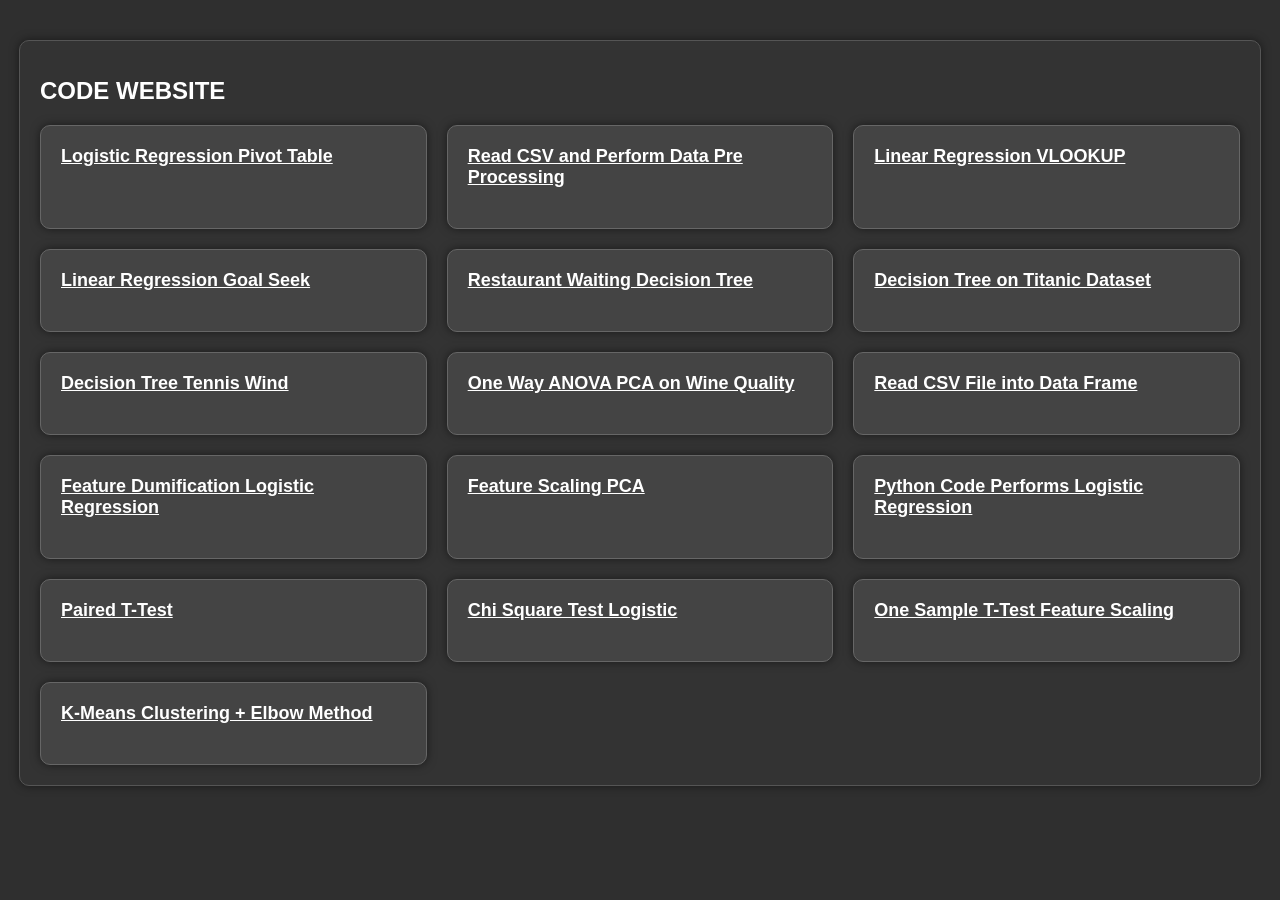
==== index.html @ e2c75e0e "Update index.html" ====
<!DOCTYPE html>
<html lang="en">
<head>
    <title>Cyber PDF File Display</title>
    <link rel="stylesheet" href="styles.css"> <!-- Add a reference to the CSS file -->
</head>
<body>
    <div class="cyber-container">
        <h1 class="cyber-title">CODE WEBSITE</h1>
        <div class="cyber-grid">
            <!-- We'll dynamically add PDF file paths here -->
        </div>
    </div>
    <script src="scripts.js"></script> <!-- Add a reference to the JavaScript file -->
</body>
</html>
---- styles.css ----
body {
    background-color: #2f2f2f;
    font-family: 'Montserrat', sans-serif;
}

.cyber-container {
    max-width: 1200px;
    margin: 40px auto;
    padding: 20px;
    background-color: #333;
    border: 1px solid #555;
    box-shadow: 0 0 10px rgba(0, 0, 0, 0.5);
    border-radius: 10px;
}

.cyber-title {
    font-size: 24px;
    font-weight: bold;
    color: #fff;
    margin-bottom: 20px;
}

.cyber-grid {
    display: grid;
    grid-template-columns: repeat(3, 1fr);
    grid-gap: 20px;
}

.cyber-card {
    background-color: #444;
    padding: 20px;
    border: 1px solid #666;
    border-radius: 10px;
    box-shadow: 0 0 10px rgba(0, 0, 0, 0.5);
    transition: transform 0.2s ease-in-out;
}

.cyber-card:hover {
    transform: scale(1.05);
    box-shadow: 0 0 20px rgba(0, 0, 0, 0.7);
}

.cyber-card .file-name {
    font-size: 18px;
    font-weight: bold;
    color: #fff;
    margin-bottom: 10px;
}

.cyber-card .file-size {
    font-size: 14px;
    color: #ccc;
    margin-bottom: 20px;
}
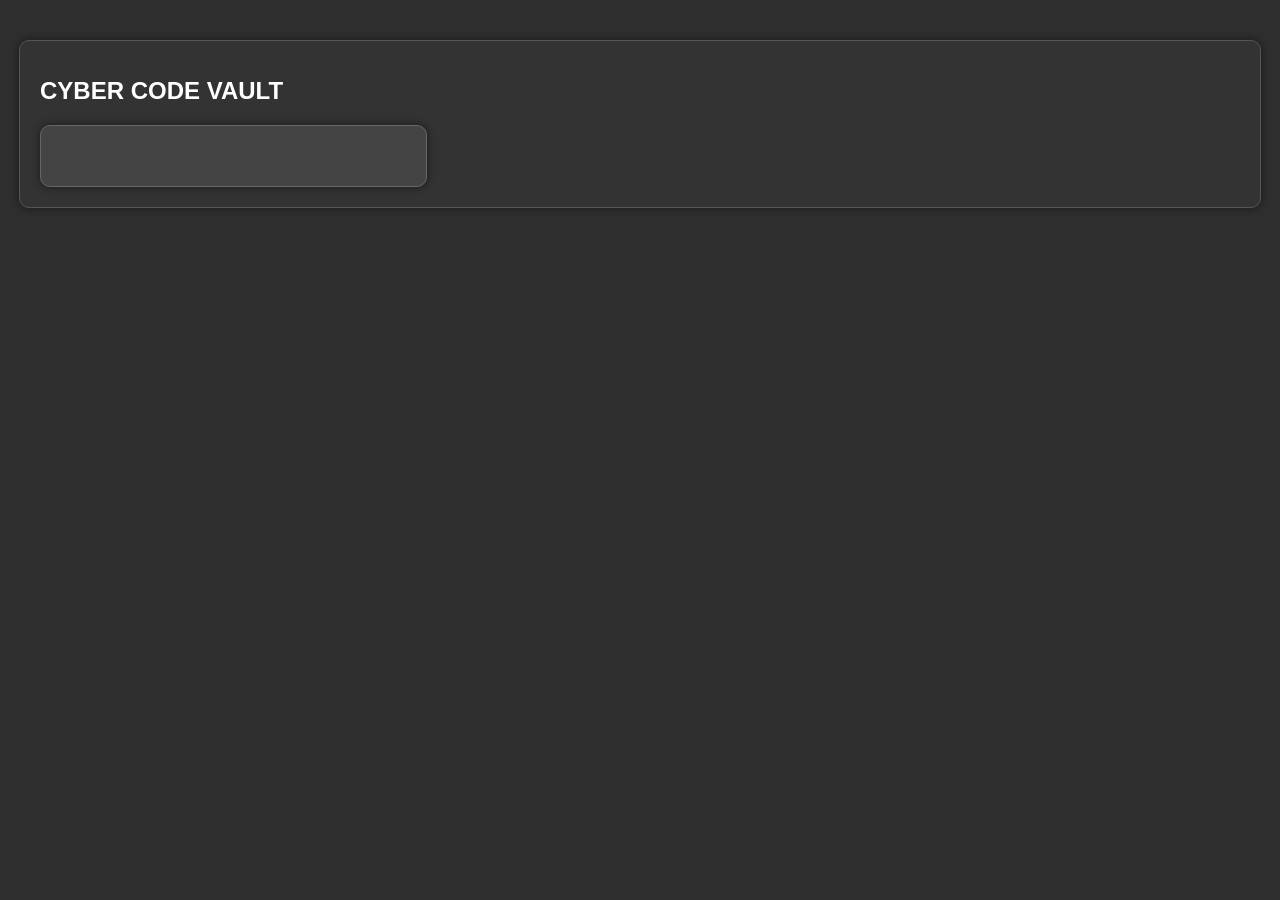
==== commit 5137fcd7: "Update index.html" ====
--- a/index.html
+++ b/index.html
@@ -1,16 +1,26 @@
 <!DOCTYPE html>
 <html lang="en">
+
 <head>
-    <title>Cyber PDF File Display</title>
-    <link rel="stylesheet" href="styles.css"> <!-- Add a reference to the CSS file -->
+    <title>Cyber Code Vault</title>
+    <link rel="stylesheet" href="styles.css">
 </head>
+
 <body>
-    <div class="cyber-container">
-        <h1 class="cyber-title">CODE WEBSITE</h1>
-        <div class="cyber-grid">
-            <!-- We'll dynamically add PDF file paths here -->
-        </div>
+
+<div class="cyber-background"></div>
+
+<div class="cyber-container">
+
+    <h1 class="cyber-title">CYBER CODE VAULT</h1>
+
+    <div class="cyber-grid">
+        <!-- Cards generated from JS -->
     </div>
-    <script src="scripts.js"></script> <!-- Add a reference to the JavaScript file -->
+
+</div>
+
+<script src="scripts.js"></script>
+
 </body>
 </html>
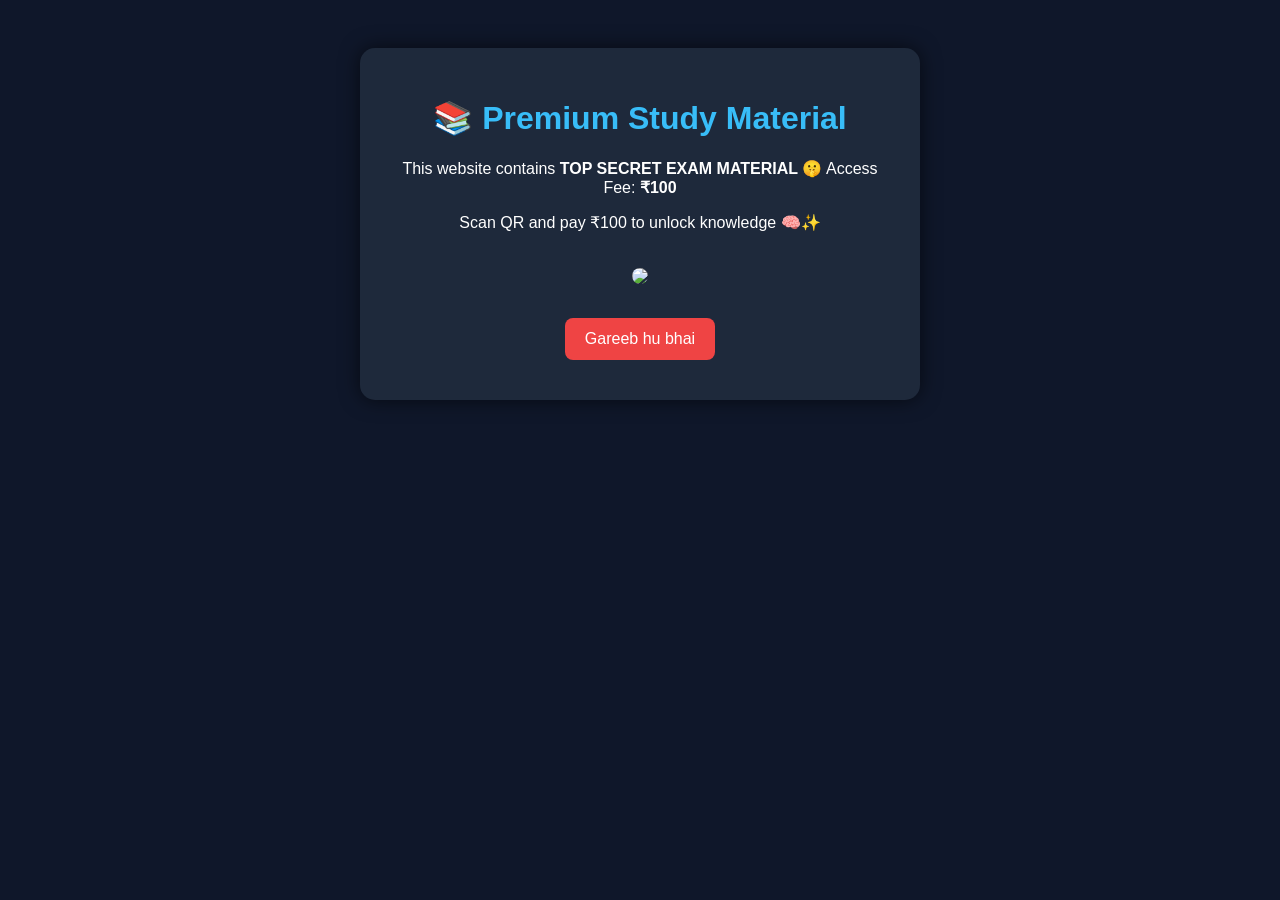
==== commit a4102e71: "Revamp index.html for premium study material site" ====
--- a/index.html
+++ b/index.html
@@ -1,26 +1,128 @@
 <!DOCTYPE html>
 <html lang="en">
+<head>
+<meta charset="UTF-8">
+<title>Premium Study Material 💰</title>
 
-<head>
-    <title>Cyber Code Vault</title>
-    <link rel="stylesheet" href="styles.css">
+<style>
+
+body{
+    background:#0f172a;
+    font-family:Arial;
+    color:white;
+    text-align:center;
+    padding:40px;
+}
+
+.container{
+    background:#1e293b;
+    padding:30px;
+    border-radius:15px;
+    max-width:500px;
+    margin:auto;
+    box-shadow:0 0 20px rgba(0,0,0,0.6);
+}
+
+h1{
+    color:#38bdf8;
+}
+
+.qr{
+    width:220px;
+    margin:20px;
+}
+
+button{
+    padding:12px 20px;
+    margin:10px;
+    border:none;
+    border-radius:8px;
+    font-size:16px;
+    cursor:pointer;
+}
+
+.pay{
+    background:#22c55e;
+    color:white;
+}
+
+.gareeb{
+    background:#ef4444;
+    color:white;
+}
+
+#content{
+    display:none;
+    margin-top:20px;
+}
+
+#meme{
+    display:none;
+    margin-top:20px;
+}
+
+img{
+    max-width:100%;
+    border-radius:10px;
+}
+
+</style>
 </head>
 
 <body>
 
-<div class="cyber-background"></div>
+<div class="container">
 
-<div class="cyber-container">
+<h1>📚 Premium Study Material</h1>
 
-    <h1 class="cyber-title">CYBER CODE VAULT</h1>
+<p>
+This website contains <b>TOP SECRET EXAM MATERIAL</b> 🤫  
+Access Fee: <b>₹100</b>
+</p>
 
-    <div class="cyber-grid">
-        <!-- Cards generated from JS -->
-    </div>
+<p>
+Scan QR and pay ₹100 to unlock knowledge 🧠✨
+</p>
+
+<img src="qrcode.jpeg" class="qr">
+
+<br>
+
+<button class="gareeb" onclick="gareeb()">Gareeb hu bhai</button>
+
+<div id="content">
+
+<h2>Welcome Rich Student 💰</h2>
+
+<p>Congratulations! You unlocked the study material.</p>
+
+<a href="study.html">Open Study Material</a>
 
 </div>
 
-<script src="scripts.js"></script>
+<div id="meme">
+
+<h2>Bhai padhai free nahi hoti 😭</h2>
+
+<img src="https://media.giphy.com/media/v1.Y2lkPTc5MGI3NjExZDZqc2Vzd2RnZmRqZHgzZno1NDRmNG81a3dyNTh3OHN0dGxwNjN3dSZlcD12MV9naWZzX3NlYXJjaCZjdD1n/wy2ApzQIzV1S6dijAN/giphy.gif">
+
+<p>₹100 bhej aur wapas aa 😤</p>
+
+</div>
+
+</div>
+
+<script>
+
+function unlock(){
+    document.getElementById("content").style.display="block";
+}
+
+function gareeb(){
+    document.getElementById("meme").style.display="block";
+}
+
+</script>
 
 </body>
 </html>
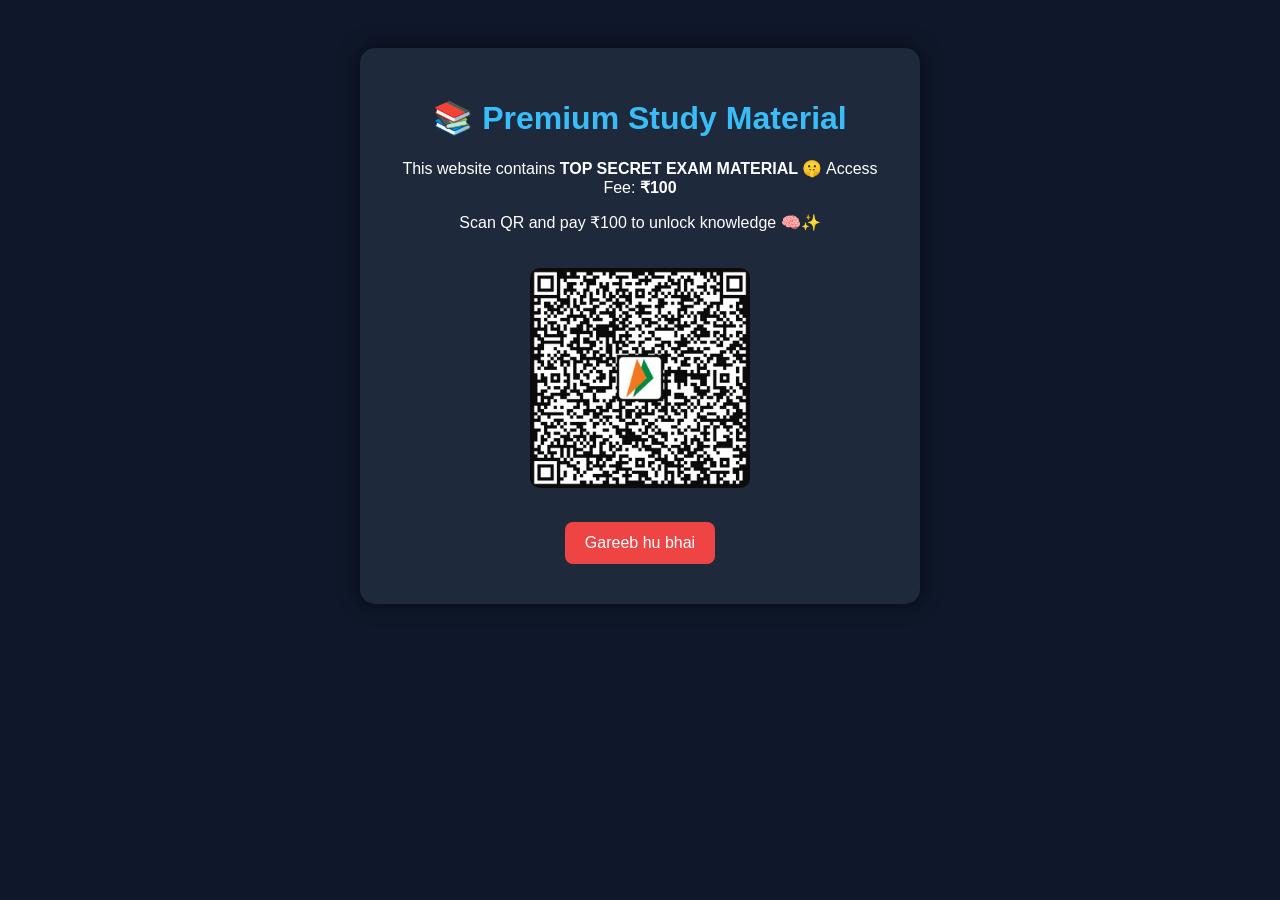
==== commit d1d34d5d: "Update index.html" ====
--- a/index.html
+++ b/index.html
@@ -2,7 +2,7 @@
 <html lang="en">
 <head>
 <meta charset="UTF-8">
-<title>Premium Study Material 💰</title>
+<title>Practical Codes 🧑‍💻</title>
 
 <style>
 
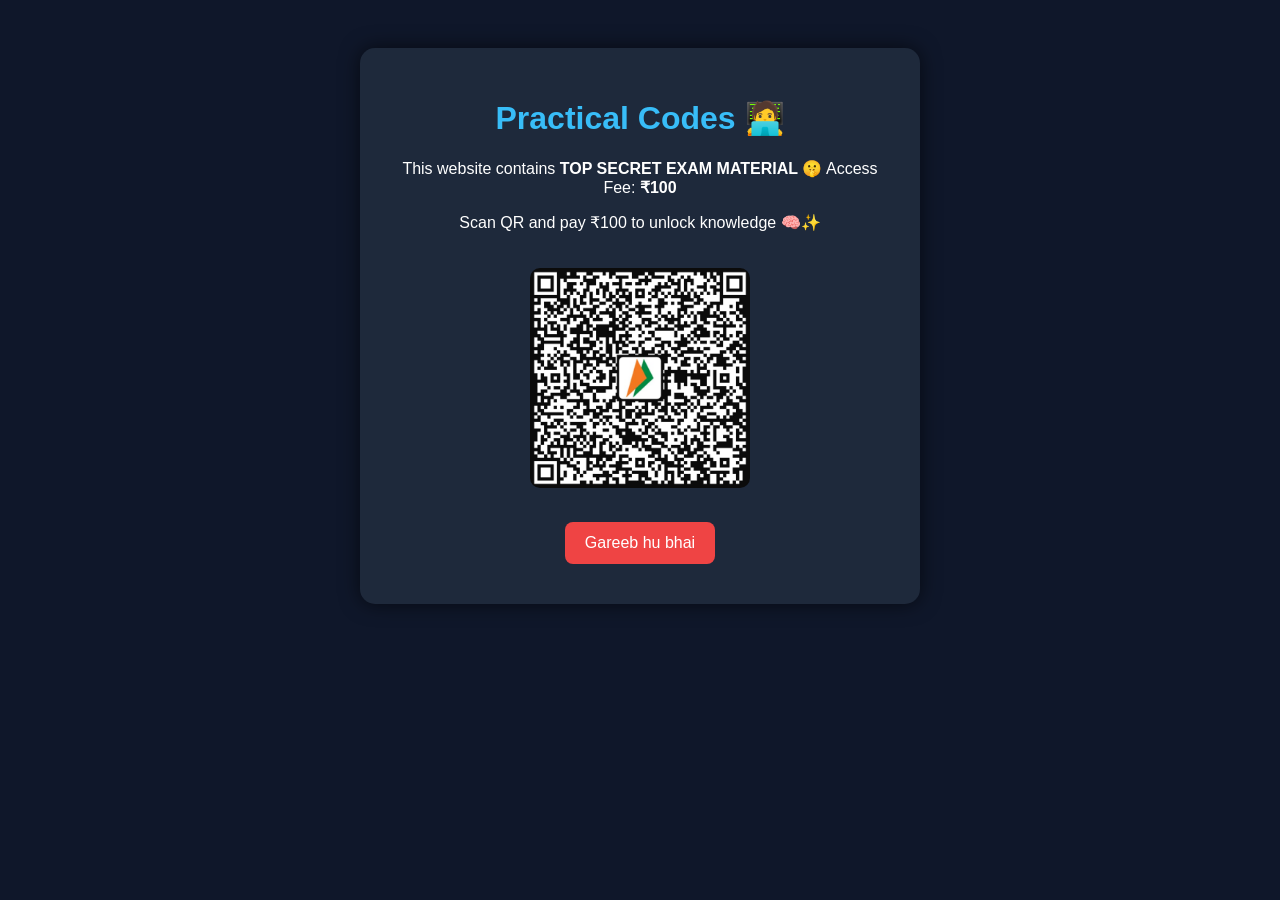
==== commit 18e847b9: "Update index.html" ====
--- a/index.html
+++ b/index.html
@@ -73,7 +73,7 @@
 
 <div class="container">
 
-<h1>📚 Premium Study Material</h1>
+<h1>Practical Codes 🧑‍💻</h1>
 
 <p>
 This website contains <b>TOP SECRET EXAM MATERIAL</b> 🤫  
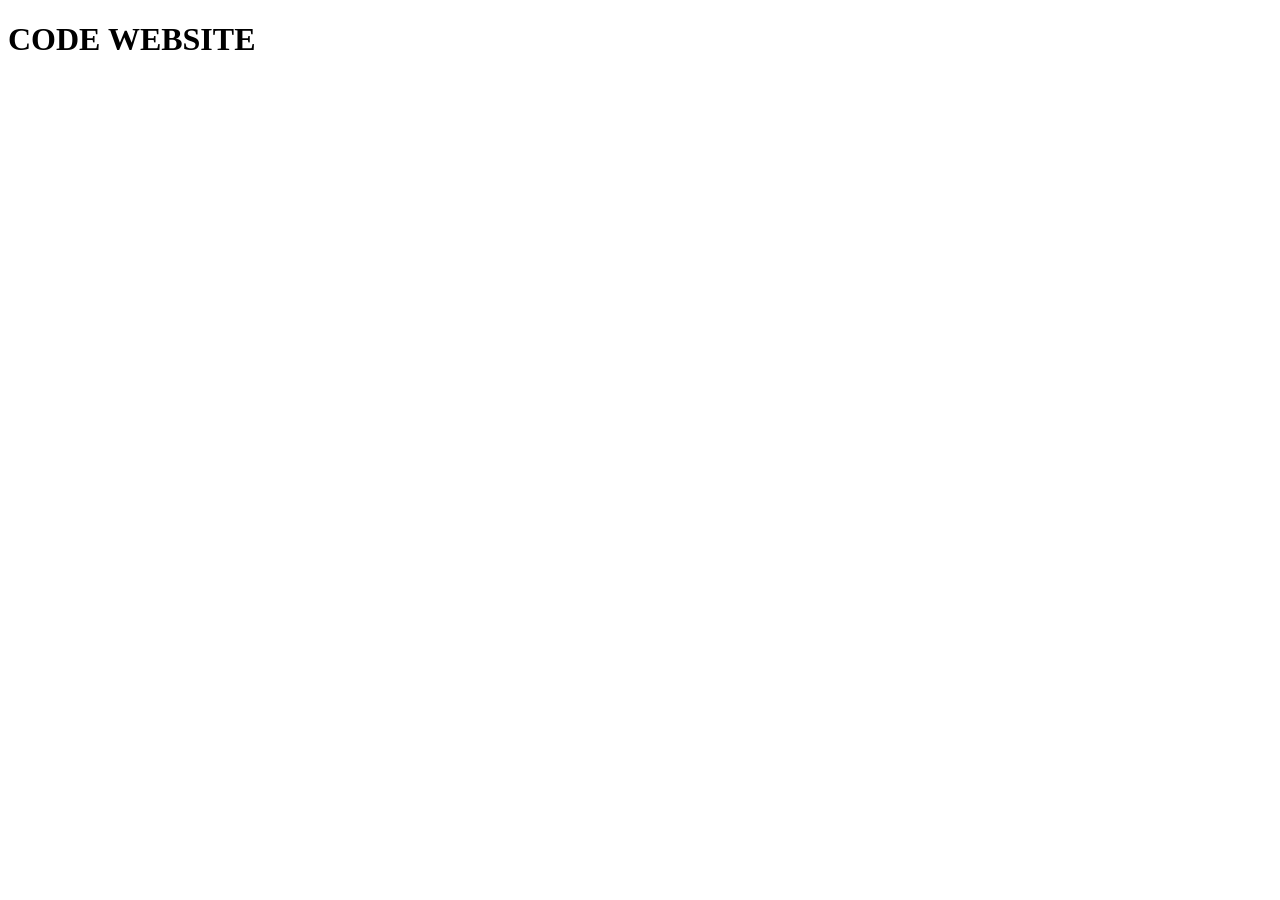
==== commit 043ecbc7: "Update index.html" ====
--- a/index.html
+++ b/index.html
@@ -1,128 +1,16 @@
 <!DOCTYPE html>
 <html lang="en">
 <head>
-<meta charset="UTF-8">
-<title>Practical Codes 🧑‍💻</title>
-
-<style>
-
-body{
-    background:#0f172a;
-    font-family:Arial;
-    color:white;
-    text-align:center;
-    padding:40px;
-}
-
-.container{
-    background:#1e293b;
-    padding:30px;
-    border-radius:15px;
-    max-width:500px;
-    margin:auto;
-    box-shadow:0 0 20px rgba(0,0,0,0.6);
-}
-
-h1{
-    color:#38bdf8;
-}
-
-.qr{
-    width:220px;
-    margin:20px;
-}
-
-button{
-    padding:12px 20px;
-    margin:10px;
-    border:none;
-    border-radius:8px;
-    font-size:16px;
-    cursor:pointer;
-}
-
-.pay{
-    background:#22c55e;
-    color:white;
-}
-
-.gareeb{
-    background:#ef4444;
-    color:white;
-}
-
-#content{
-    display:none;
-    margin-top:20px;
-}
-
-#meme{
-    display:none;
-    margin-top:20px;
-}
-
-img{
-    max-width:100%;
-    border-radius:10px;
-}
-
-</style>
+    <title>Cyber PDF File Display</title>
+    <link rel="stylesheet" href="style.css"> <!-- Add a reference to the CSS file -->
 </head>
-
 <body>
-
-<div class="container">
-
-<h1>Practical Codes 🧑‍💻</h1>
-
-<p>
-This website contains <b>TOP SECRET EXAM MATERIAL</b> 🤫  
-Access Fee: <b>₹100</b>
-</p>
-
-<p>
-Scan QR and pay ₹100 to unlock knowledge 🧠✨
-</p>
-
-<img src="qrcode.jpeg" class="qr">
-
-<br>
-
-<button class="gareeb" onclick="gareeb()">Gareeb hu bhai</button>
-
-<div id="content">
-
-<h2>Welcome Rich Student 💰</h2>
-
-<p>Congratulations! You unlocked the study material.</p>
-
-<a href="study.html">Open Study Material</a>
-
-</div>
-
-<div id="meme">
-
-<h2>Bhai padhai free nahi hoti 😭</h2>
-
-<img src="https://media.giphy.com/media/v1.Y2lkPTc5MGI3NjExZDZqc2Vzd2RnZmRqZHgzZno1NDRmNG81a3dyNTh3OHN0dGxwNjN3dSZlcD12MV9naWZzX3NlYXJjaCZjdD1n/wy2ApzQIzV1S6dijAN/giphy.gif">
-
-<p>₹100 bhej aur wapas aa 😤</p>
-
-</div>
-
-</div>
-
-<script>
-
-function unlock(){
-    document.getElementById("content").style.display="block";
-}
-
-function gareeb(){
-    document.getElementById("meme").style.display="block";
-}
-
-</script>
-
+    <div class="cyber-container">
+        <h1 class="cyber-title">CODE WEBSITE</h1>
+        <div class="cyber-grid">
+            <!-- We'll dynamically add PDF file paths here -->
+        </div>
+    </div>
+    <script src="script.js"></script> <!-- Add a reference to the JavaScript file -->
 </body>
 </html>
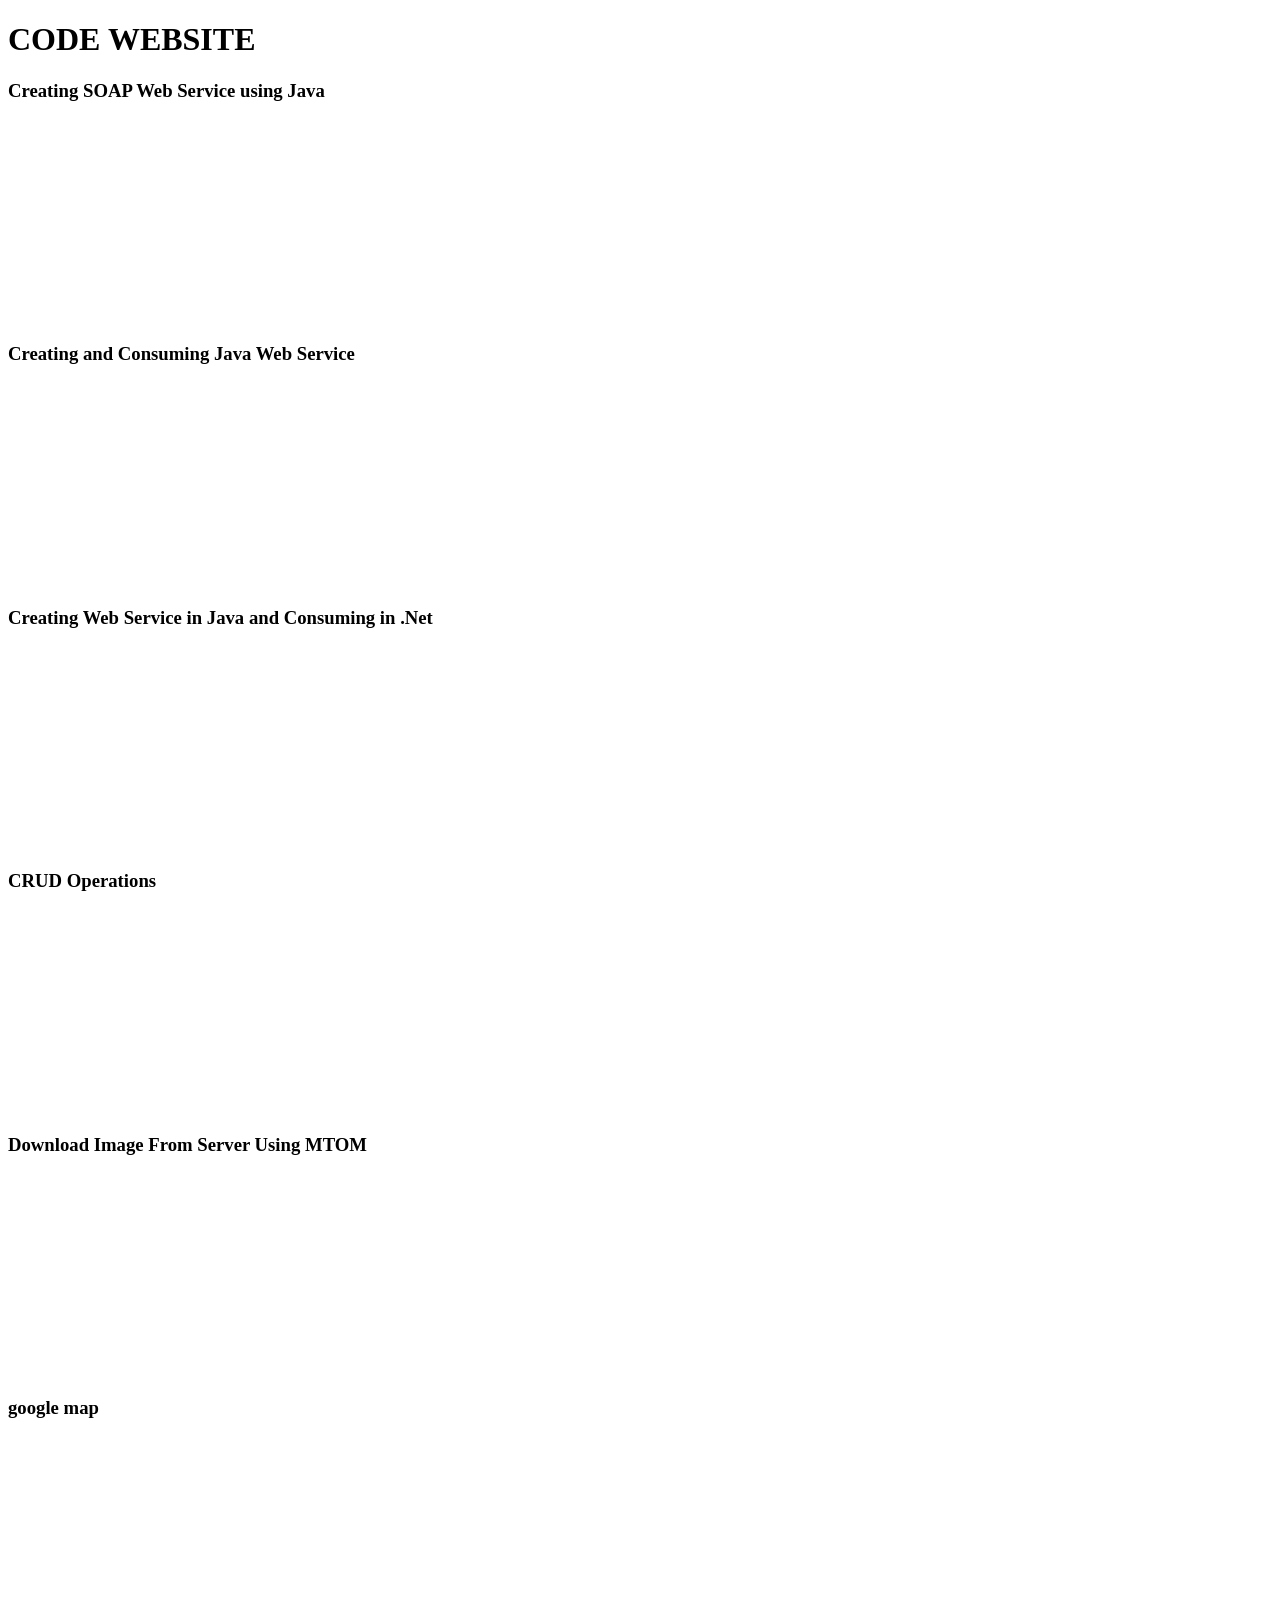
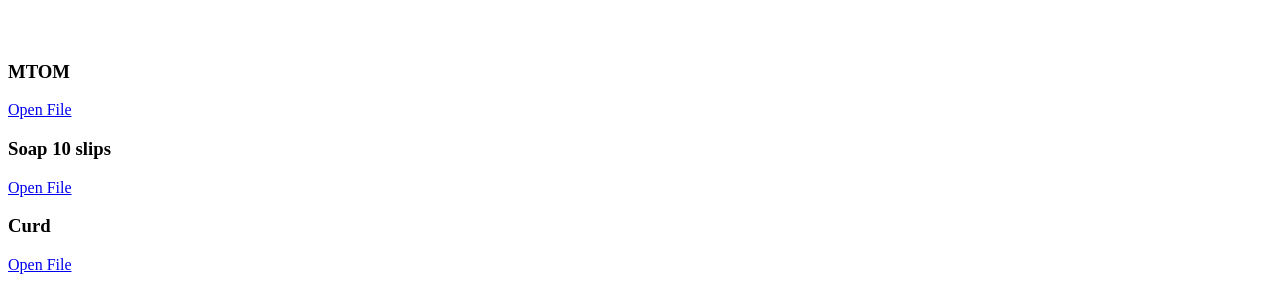
==== commit d44f2109: "Update script reference from script.js to scripts.js" ====
--- a/index.html
+++ b/index.html
@@ -11,6 +11,6 @@
             <!-- We'll dynamically add PDF file paths here -->
         </div>
     </div>
-    <script src="script.js"></script> <!-- Add a reference to the JavaScript file -->
+    <script src="scripts.js"></script> <!-- Add a reference to the JavaScript file -->
 </body>
 </html>
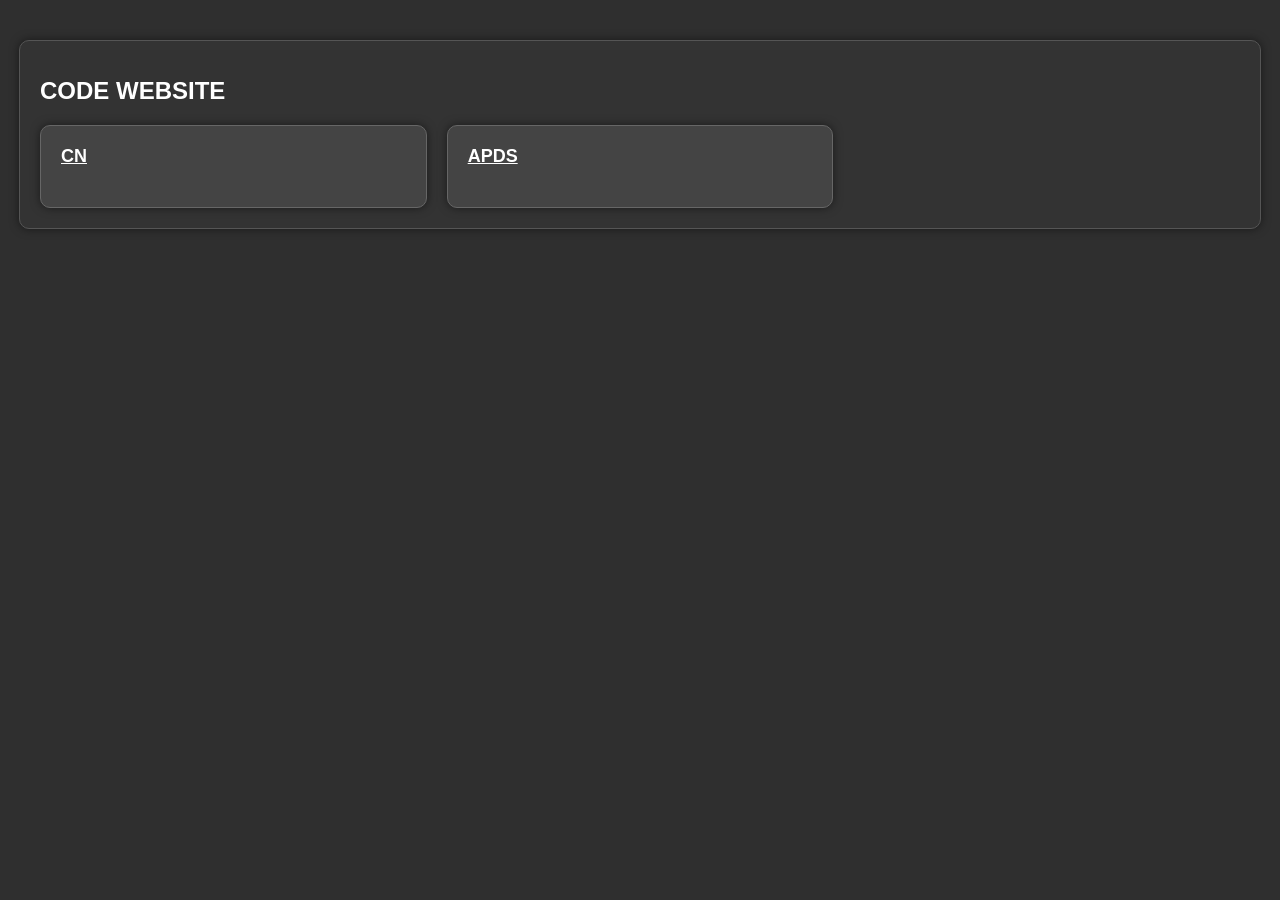
==== commit e5564f29: "Update index.html" ====
--- a/index.html
+++ b/index.html
@@ -2,7 +2,7 @@
 <html lang="en">
 <head>
     <title>Cyber PDF File Display</title>
-    <link rel="stylesheet" href="style.css"> <!-- Add a reference to the CSS file -->
+    <link rel="stylesheet" href="styles.css"> <!-- Add a reference to the CSS file -->
 </head>
 <body>
     <div class="cyber-container">
--- a/styles.css
+++ b/styles.css
@@ -0,0 +1,54 @@
+body {
+    background-color: #2f2f2f;
+    font-family: 'Montserrat', sans-serif;
+}
+
+.cyber-container {
+    max-width: 1200px;
+    margin: 40px auto;
+    padding: 20px;
+    background-color: #333;
+    border: 1px solid #555;
+    box-shadow: 0 0 10px rgba(0, 0, 0, 0.5);
+    border-radius: 10px;
+}
+
+.cyber-title {
+    font-size: 24px;
+    font-weight: bold;
+    color: #fff;
+    margin-bottom: 20px;
+}
+
+.cyber-grid {
+    display: grid;
+    grid-template-columns: repeat(3, 1fr);
+    grid-gap: 20px;
+}
+
+.cyber-card {
+    background-color: #444;
+    padding: 20px;
+    border: 1px solid #666;
+    border-radius: 10px;
+    box-shadow: 0 0 10px rgba(0, 0, 0, 0.5);
+    transition: transform 0.2s ease-in-out;
+}
+
+.cyber-card:hover {
+    transform: scale(1.05);
+    box-shadow: 0 0 20px rgba(0, 0, 0, 0.7);
+}
+
+.cyber-card .file-name {
+    font-size: 18px;
+    font-weight: bold;
+    color: #fff;
+    margin-bottom: 10px;
+}
+
+.cyber-card .file-size {
+    font-size: 14px;
+    color: #ccc;
+    margin-bottom: 20px;
+}
